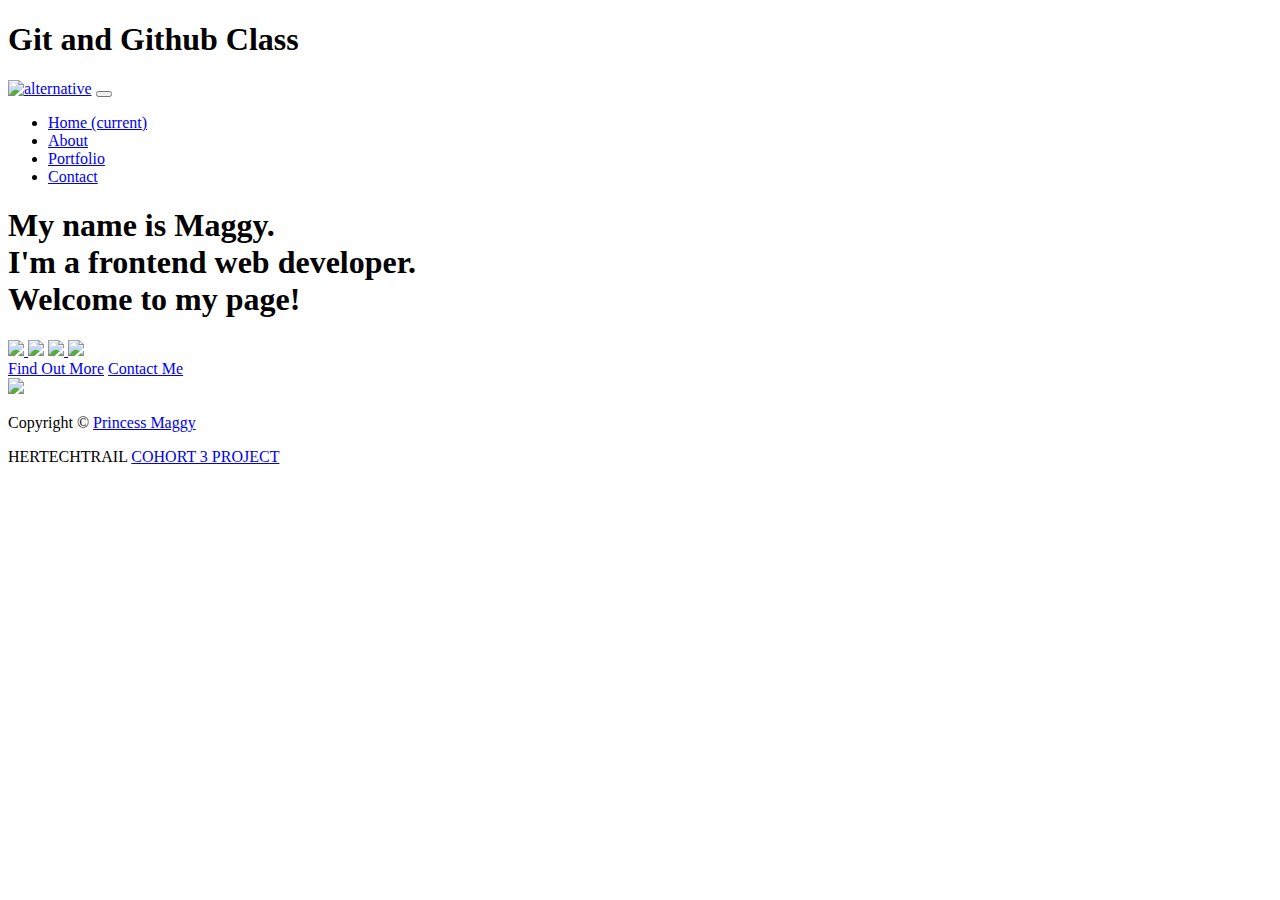
==== index.html @ e408ea6a "Merge e444bc3e9e95372fcc49f94a93bd1799614700df into 9f5efc17031d95f03eec4143b5cae25e8ceec3df" ====
<!DOCTYPE html>
<html lang="en">

<head>
    <meta charset="utf-8">
    <meta name="viewport" content="width=device-width, initial-scale=1, shrink-to-fit=no">

    <!-- SEO Meta Tags -->
    <meta name="description" content="Your description">
    <meta name="author" content="Your name">

    <!-- OG Meta Tags to improve the way the post looks when you share the page on Facebook, Twitter, LinkedIn -->
    <meta property="og:site_name" content="" />
    <!-- website name -->
    <meta property="og:site" content="" />
    <!-- website link -->
    <meta property="og:title" content="" />
    <!-- title shown in the actual shared post -->
    <meta property="og:description" content="" />
    <!-- description shown in the actual shared post -->
    <meta property="og:image" content="" />
    <!-- image link, make sure it's jpg -->
    <meta property="og:url" content="" />
    <!-- where do you want your post to link to -->
    <meta name="twitter:card" content="summary_large_image">
    <!-- to have large image post format in Twitter -->

    <!-- Webpage Title -->
    <title>Web 1 Project</title>

    <!-- Styles -->
    <link rel="preconnect" href="https://fonts.gstatic.com">
    <link href="https://fonts.googleapis.com/css2?family=Open+Sans:ital,wght@0,400;0,600;0,700;1,400&family=Poppins:wght@600&display=swap" rel="stylesheet">
    <link href="css/bootstrap.css" rel="stylesheet">
    <link href="css/fontawesome-all.css" rel="stylesheet">
    <link href="css/styles.css" rel="stylesheet">

    <!-- Favicon  -->
    <link rel="icon" href="images/favicon.png">
</head>

<body data-spy="scroll" data-target=".fixed-top">
    <h1>Git and Github Class</h1>

    <!-- Navigation -->
    <nav class="navbar navbar-expand-lg fixed-top navbar-dark">
        <div class="container">

            <!-- Image Logo -->
            <a class="navbar-brand logo-image" href="index.html"><img src="images/logo.svg" alt="alternative"></a>

            <!-- Text Logo - Use this if you don't have a graphic logo -->
            <!-- <a class="navbar-brand logo-text page-scroll" href="index.html">Mark</a> -->

            <button class="navbar-toggler p-0 border-0" type="button" data-toggle="offcanvas">
                <span class="navbar-toggler-icon"></span>
            </button>

            <div class="navbar-collapse offcanvas-collapse" id="navbarsExampleDefault">
                <ul class="navbar-nav ml-auto">
                    <li class="nav-item">
                        <a class="nav-link page-scroll" href="#header">Home <span class="sr-only">(current)</span></a>
                    </li>
                    <li class="nav-item">
                        <a class="nav-link page-scroll" href="about.html">About</a>
                    </li>
                    <li class="nav-item">
                        <a class="nav-link page-scroll" href="portfolio.html">Portfolio</a>
                    </li>
                    <li class="nav-item">
                        <a class="nav-link page-scroll" href="#contact">Contact</a>
                    </li>
                </ul>
            </div>
            <!-- end of navbar-collapse -->
        </div>
        <!-- end of container -->
    </nav>
    <!-- end of navbar -->
    <!-- end of navigation -->


    <!-- Header -->
    <header id="header" class="header">
        <div class="container">
            <div class="row">
                <div class="col-md-6">
                    <div class="text-container">
                        <h1 class="h1-large intro">My name is Maggy.</br> I'm a frontend web developer.</br> Welcome to my page!</h1>
                        <div class="iconHouse">
                            <span class="nav-item social-icons">
                        <span class="fa-stack">
                            <a href="https://www.facebook.com/edoziemagdalene" target="_blank">
                            <img src="./images/icons8-facebook.svg" class="icons"/>    
                            </a>
                        </span>
                            <span class="nav-item social-icons">
                        <span class="fa-stack">
                            <a href="https://www.instagram.com/princessmaggy7" target="_blank">
                                <img src="./images/instagram.svg" class="icons"/></a>
                                </span>
                            </span>

                            <span class="nav-item social-icons">
                        
                                <span class="fa-stack">
                                    <a href="https://www.twitter.com/princessmaggy7" target="_blank">
                                       <img src="./images/icons8-twitter.svg" class="icons">
                                    </a>
                                </span>
                            </span>
                            <span class="nav-item social-icons">
                        <span class="fa-stack">
                            <a href="#your-link" target="_blank">
                                <img src="./images/whatsapp.svg" class="icons"/></a>
                                </span>
                            </span>
                        </div>

                        <a class="btn-solid-lg page-scroll" href="#about">Find Out More</a>
                        <a class="btn-outline-lg page-scroll" href="#contact"><i class="fas fa-user"></i>Contact Me</a>

                    </div>
                    <!-- end of text-container -->
                </div>
                <!-- end of col -->

                <div class="col-md-6 col-sm-12">
                    <div class="header-img">
                        <img src="./images/header.jpg" />
                    </div>

                </div>
            </div>
            <!-- end of row -->
        </div>
        <!-- end of container -->
    </header>
    <!-- end of header -->
    <!-- end of header -->


    <!-- Footer -->
    <div class="footer">
        <div class="container">
            <div class="row">
                <div class="col-lg-12">
                    <p class="p-small">Copyright © <a class="no-line" href="#your-link">Princess Maggy</a></p>

                    <p class="p-small">HERTECHTRAIL <a class="no-line" href="https://themewagon.com/">COHORT 3 PROJECT</a></p>

                </div>
                <!-- end of col -->
            </div>
            <!-- end of row -->
        </div>
        <!-- end of container -->
    </div>
    <!-- end of footer -->
    <!-- end of footer -->

    <!-- Scripts -->
    <script src="js/jquery.min.js"></script>
    <!-- jQuery for Bootstrap's JavaScript plugins -->
    <script src="js/bootstrap.min.js"></script>
    <!-- Bootstrap framework -->
    <script src="js/jquery.easing.min.js"></script>
    <!-- jQuery Easing for smooth scrolling between anchors -->
    <script src="js/scripts.js"></script>
    <!-- Custom scripts -->
</body>

</html>
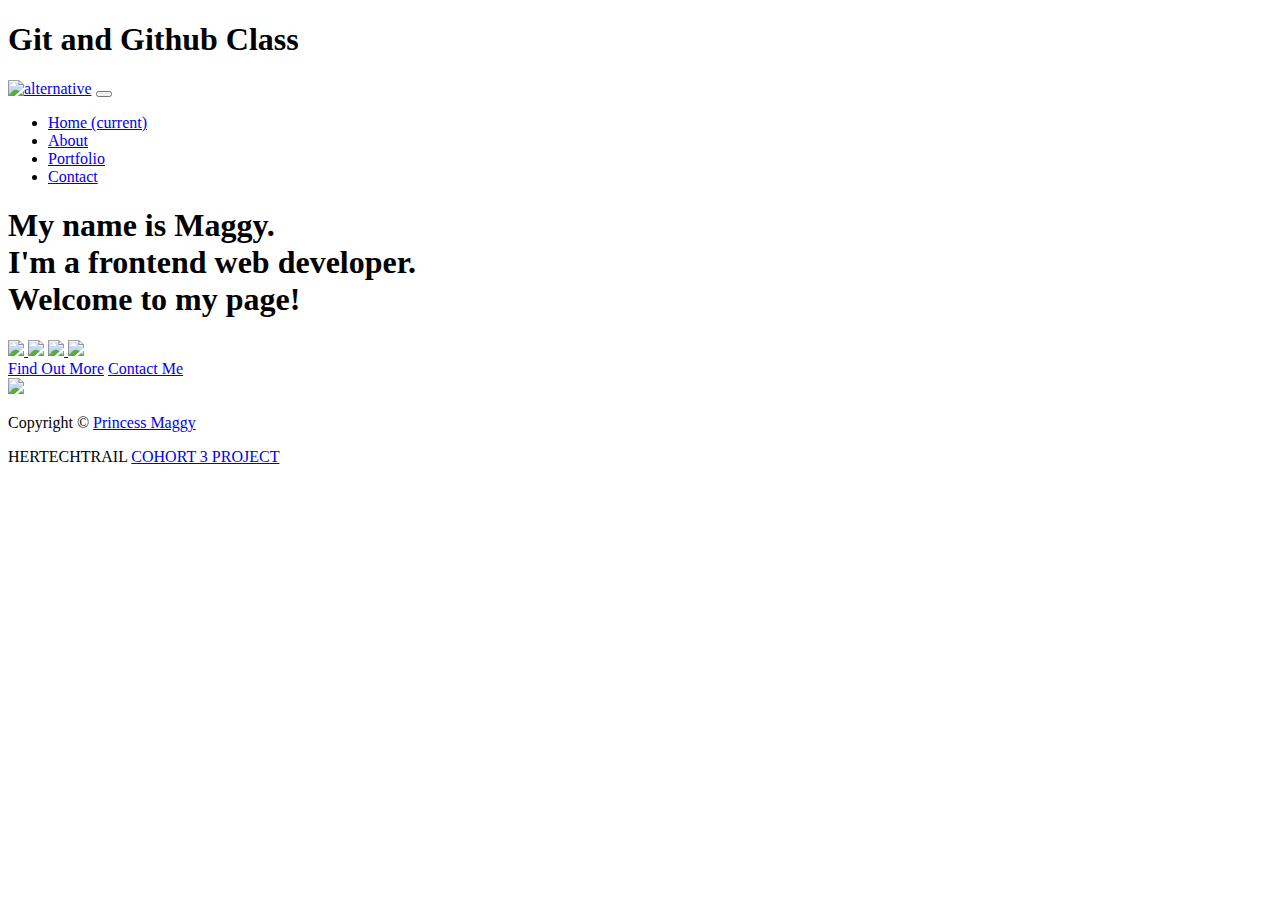
==== commit 31c0f7a6: "Merge c2a4fa070d524580978228cf7429e351e2adfffa into 9f5efc17031d95f03eec4143b5cae25e8ceec3df" ====
--- a/index.html
+++ b/index.html
@@ -40,8 +40,8 @@
 </head>
 
 <body data-spy="scroll" data-target=".fixed-top">
-    <h1>Git and Github Class</h1>
-
+    <h1> Git and Github Class</h1>
+    
     <!-- Navigation -->
     <nav class="navbar navbar-expand-lg fixed-top navbar-dark">
         <div class="container">
